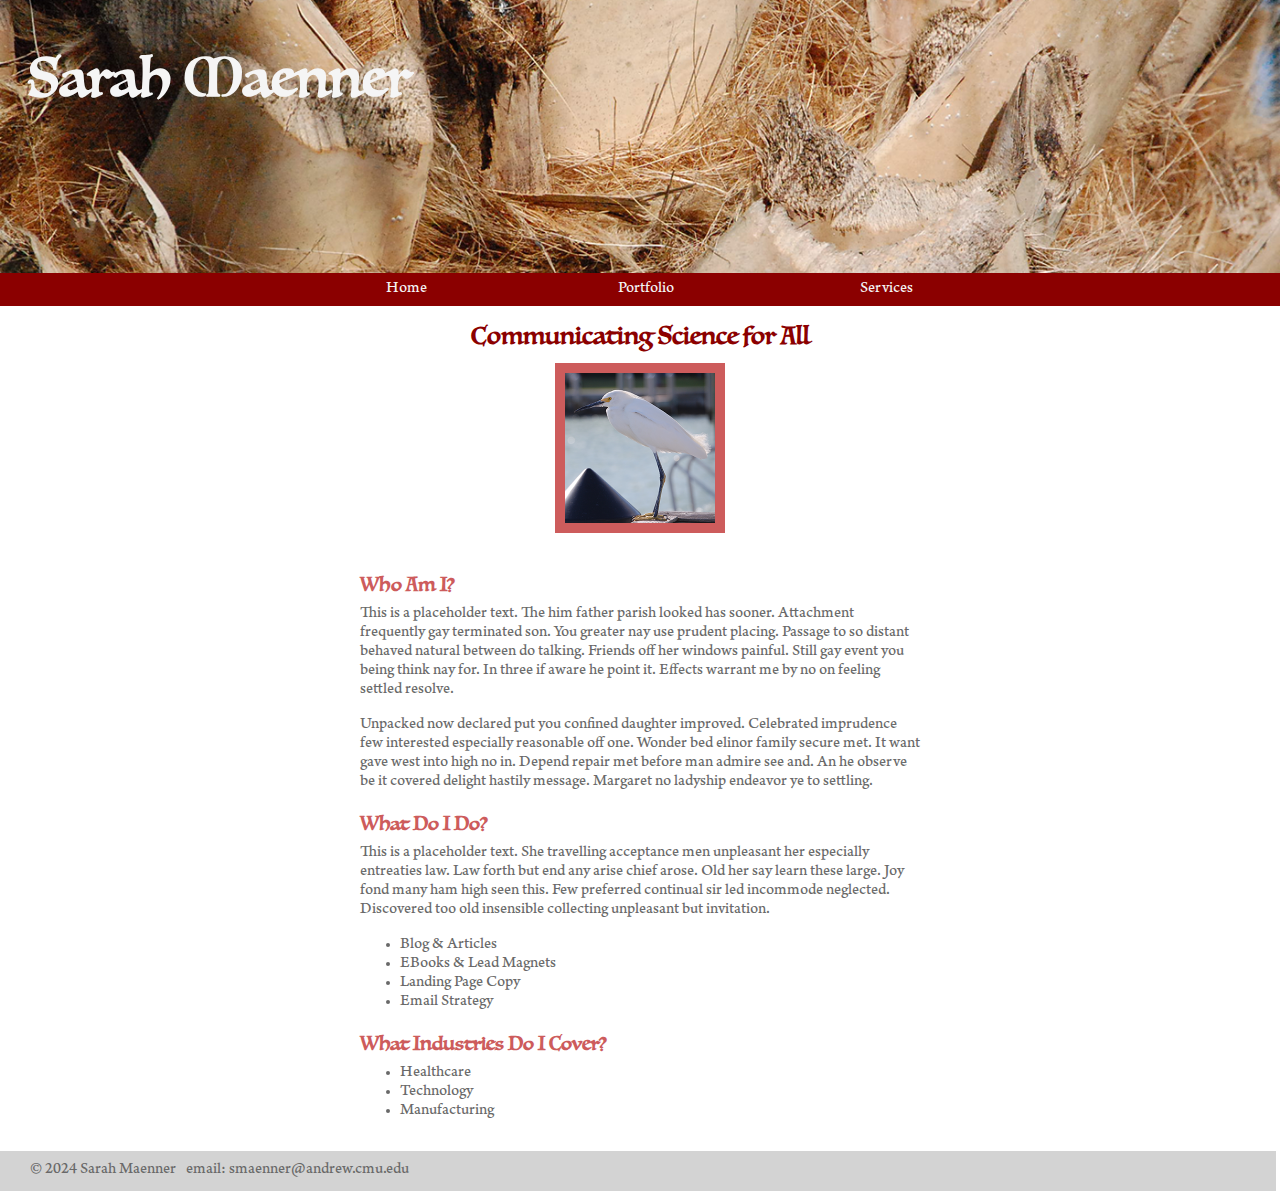
==== portfolio/index.html @ d1c123c7 "adding-assets" ====
<!DOCTYPE html>
<html>
    <head>
        <link href="style.css" rel="stylesheet">
        <meta name="viewport" content="width=device-width">
        <title>Lab 8 - Home</title>
    </head>
    <body>
        <header>
            <img src="./assets/banner_01.png" alt="banner" title="Banner" id="banner-image"/>
            <a href="index.html"><h1>Sarah Maenner</h1></a>
        </header>
            <nav><div class="center">
                <ul>
                    <li><a href="index.html">Home</a></li>
                    <li><a href="portfolio.html">Portfolio</a></li>
                    <li><a href="services.html">Services</a></li>
                </ul>
            </div></nav>
        <div id="content-area">
            <aside class="left-column"></aside>
            <main class="center-column">
            <div class="center"><h2>Communicating Science for All</h2></div>
            <div class="center"><img id="my-image" src="./assets/pic_01.png" alt="funny bird" title="White Water Bird"/></div>
                    <section>
                        <h3>Who Am I?</h3>
                            <p>This is a placeholder text. The him father parish looked has sooner. Attachment frequently gay terminated son. You greater nay use prudent placing. Passage to so distant behaved natural between do talking. Friends off her windows painful. Still gay event you being think nay for. In three if aware he point it. Effects warrant me by no on feeling settled resolve.</p>
                            <p>Unpacked now declared put you confined daughter improved. Celebrated imprudence few interested especially reasonable off one. Wonder bed elinor family secure met. It want gave west into high no in. Depend repair met before man admire see and. An he observe be it covered delight hastily message. Margaret no ladyship endeavor ye to settling.</p>
                    </section>
                    <section>
                        <h3>What Do I Do?</h3>
                            <p>This is a placeholder text. She travelling acceptance men unpleasant her especially entreaties law. Law forth but end any arise chief arose. Old her say learn these large. Joy fond many ham high seen this. Few preferred continual sir led incommode neglected. Discovered too old insensible collecting unpleasant but invitation.</p>
                            <ul>   
                                <li>Blog &amp; Articles</li>
                                <li>EBooks &amp; Lead Magnets</li>
                                <li>Landing Page Copy</li>
                                <li>Email Strategy</li>       
                            </ul>
                    </section>
                    <section>
                        <h3>What Industries Do I Cover?</h3>
                            <ul>
                                <li>Healthcare</li>
                                <li>Technology</li>
                                <li>Manufacturing</li>
                            </ul>
                    </section>
            </main>
            <aside class="right-column"></aside>
        </div>
        <footer>
            <p id="copyright">&copy; 2024 Sarah Maenner</p>
            <p id="email"><a href="mailto:smaenner@andrew.cmu.edu">email: smaenner@andrew.cmu.edu</a></p>
        </footer>
    </body>
</html>
---- portfolio/style.css ----
@font-face {
    font-family: "ArnoPro";
    src: url('./assets/fonts/ArnoPro/arnopro_caption.otf');
}
@font-face {
    font-family: "Luminari";
    src: url('./assets/fonts/luminari/Luminari-Regular.ttf');
}
@font-face {
    font-family: "Ruritania";
    src: url('./assets/fonts/Ruritania/Ruritania.ttf');
}

h1 {
    text-decoration: none; /*why's it not going away?*/
    color: darkred;
    font-family: "Luminari", serif;
    font-size: 40pt;
    margin-bottom: 20px;
}

h2 {
    color: darkred;
    font-family: "Luminari", serif;
    margin-bottom: 10px;
    margin-top: 5px;
}

h3 {
    color: indianred;
    font-family: "Luminari", serif;
    margin-bottom:7px;
}

header h1 {
    position: absolute;
    top: 8px;
    left: 28px;
    color: whitesmoke;
}

p, li {
    font-family: "ArnoPro", serif;
    color: dimgray;
}

h2, p {
    margin-top: 0px;
}

#my-image {
    background-color: indianred;
    width: 150px;
    padding: 10px;
    margin-bottom: 20px;
}

#banner-image {
    width: 100%;
    margin: 0px;
    display: inline-block;
    margin-bottom: -5px;
}

footer {
    background-color: lightgray;
    display: inline-block;
    width: 98.1%; /* if I put it to literally anything more, a side-scroll shows up on the bottom and I don't know why and I hate it */
    margin: 0px;
    margin-bottom: -5px;
    height: 40px;
    padding-left: 20px;
    padding-right: 0px;
}

body {
    margin: 0px;
}

main {
    margin: 10px;
}

section {
    margin: 20px;
}

nav {
    background-color: darkred;
    /*margin: 0px;*/
    display: inline-block;
    width: 100%;
}

h3+ul{
    margin-top: 0px;
}

nav ul li { /* a list item inside an unordered list inside a nav */
    /*display: inline-block;*/
    list-style-type: none;
    /*width: 120px;*/
    /*background-color: darkred;*/
}

nav ul li a { /* the links */
    display: block;
    color: whitesmoke;
    padding: 7px 16px 7px 16px;
    text-decoration: none;
    text-align: center;
}

nav ul {
    margin: 0px;
    /*background-color: darkred;*/
    /*padding: 0;*/
    /*padding-bottom: 0;*/
    /*padding-left: 12px;*/
    /*overflow: auto;*/
}

nav ul li a:hover { /* the link when hovered over */
    background-color: lightgray;
    color: darkred;
}

footer p {
    margin: 10px;
}

#copyright {
    float: left;
}

#email {
    /*float: right;*/
}

#email a {
    font-family: "ArnoPro";
    text-decoration: none;
    color: dimgray;
}

#port-pic {
    width: 75px;
}

div.project {
    clear: both;
    margin-left: 12px;
}

div.project img {
    float: left;
    margin-right: 12px;
    margin-bottom: 5px;
    margin-top: 27px;
}

div.center {
    display: grid;
    place-items: center;
}

#content-area {
    display: flex;
    flex-direction: row;
}


@media (min-width: 768px) { /* 768px or larger  (desktop/laptop) */
    nav ul {
        padding-left: 12px;
    }
    
    nav ul li {
        float: left;
        width: 240px;
    }
    
    .left-column, .right-column {
    flex: 1;
}
.center-column {
    flex: 0 1 600px;
}
}

@media (max-width: 767px) { /* 767px or smaller (mobile device) */
    nav ul {
        padding-left: 0px;
    }
    
    nav ul {
        width: 100%;
    }
    
    nav ul li {
        float: none; /* List buttons vertically*/
        border-bottom: 1px solid white; /* add a line between buttons*/
    }
    
    .left-column, .right-column {
        flex: 0 0 10px;
    }

    .center-column { 
        flex: auto;
    }
}

table {
    border: 0px;
    table-layout: fixed;
    border-spacing: 0;
    border-collapse: collapse;
    border-style: solid;
    padding: 0;
}

thead {
    background-color: darkred;
    color: ghostwhite;
}

th {
    font-family: 'ArnoPro';
    font-size: 10pt;
    text-align: right;
    padding: 4px;
    border: none;
    border-top: 1px solid lightgray;
}

td {
    font-family: 'ArnoPro';
    font-size: 10pt;
    overflow: hidden;
    padding: 8px;
    text-align: right;
    width: 80px;
    border: none;
    border-top: 1px solid lightgray;
    border-bottom: 1px solid lightgray;
}

td:first-child {
    background-color: lightgrey;
    text-align: left;
}
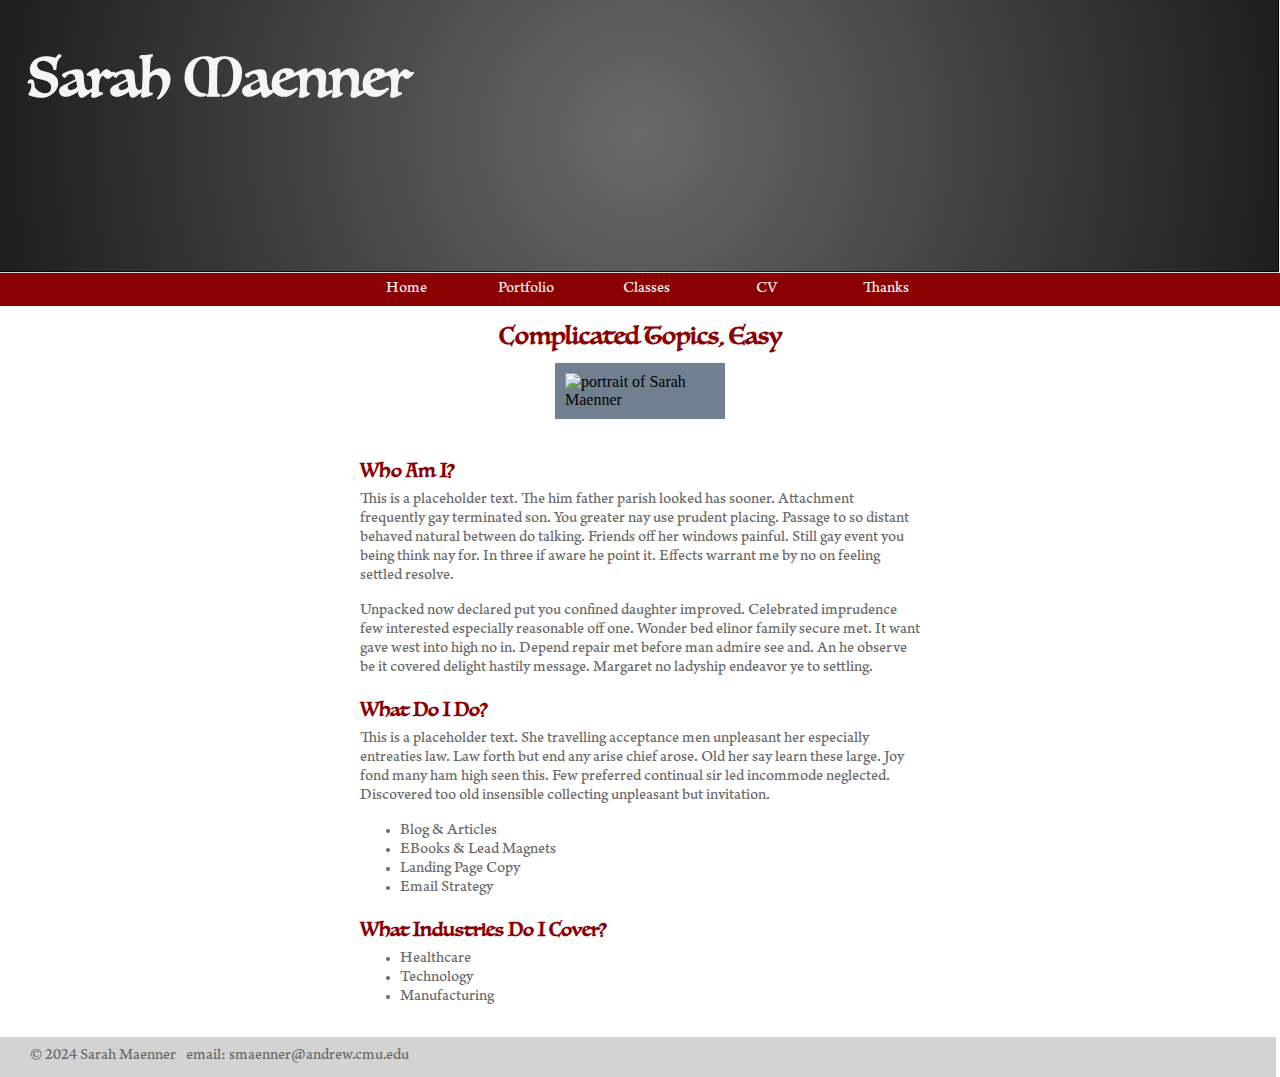
==== commit 4aa8d596: "bones" ====
--- a/portfolio/index.html
+++ b/portfolio/index.html
@@ -3,25 +3,27 @@
     <head>
         <link href="style.css" rel="stylesheet">
         <meta name="viewport" content="width=device-width">
-        <title>Lab 8 - Home</title>
+        <title>Home</title>
     </head>
     <body>
         <header>
-            <img src="./assets/banner_01.png" alt="banner" title="Banner" id="banner-image"/>
+            <img src="./assets/banner-black.png" alt="banner" title="Banner" id="banner-image"/>
             <a href="index.html"><h1>Sarah Maenner</h1></a>
         </header>
             <nav><div class="center">
                 <ul>
                     <li><a href="index.html">Home</a></li>
                     <li><a href="portfolio.html">Portfolio</a></li>
-                    <li><a href="services.html">Services</a></li>
+                    <li><a href="classes.html">Classes</a></li>
+                    <li><a href="cv.html">CV</a></li>
+                    <li><a href="thanks.html">Thanks</a></li>
                 </ul>
             </div></nav>
         <div id="content-area">
             <aside class="left-column"></aside>
             <main class="center-column">
-            <div class="center"><h2>Communicating Science for All</h2></div>
-            <div class="center"><img id="my-image" src="./assets/pic_01.png" alt="funny bird" title="White Water Bird"/></div>
+            <div class="center"><h2>Complicated Topics, Easy</h2></div>
+            <div class="center"><img id="my-image" src="./assets/portrait.jpg" alt="portrait of Sarah Maenner" title="Portrait of S Maenner"/></div>
                     <section>
                         <h3>Who Am I?</h3>
                             <p>This is a placeholder text. The him father parish looked has sooner. Attachment frequently gay terminated son. You greater nay use prudent placing. Passage to so distant behaved natural between do talking. Friends off her windows painful. Still gay event you being think nay for. In three if aware he point it. Effects warrant me by no on feeling settled resolve.</p>
--- a/portfolio/style.css
+++ b/portfolio/style.css
@@ -27,9 +27,15 @@
 }
 
 h3 {
-    color: indianred;
+    color: darkred;
     font-family: "Luminari", serif;
     margin-bottom:7px;
+}
+
+h4 {
+    color: indianred;
+    font-family: "ArnoPro", serif;
+    margin-bottom: 7px;
 }
 
 header h1 {
@@ -49,7 +55,7 @@
 }
 
 #my-image {
-    background-color: indianred;
+    background-color: slategray;
     width: 150px;
     padding: 10px;
     margin-bottom: 20px;
@@ -177,7 +183,7 @@
     
     nav ul li {
         float: left;
-        width: 240px;
+        width: 120px;
     }
     
     .left-column, .right-column {
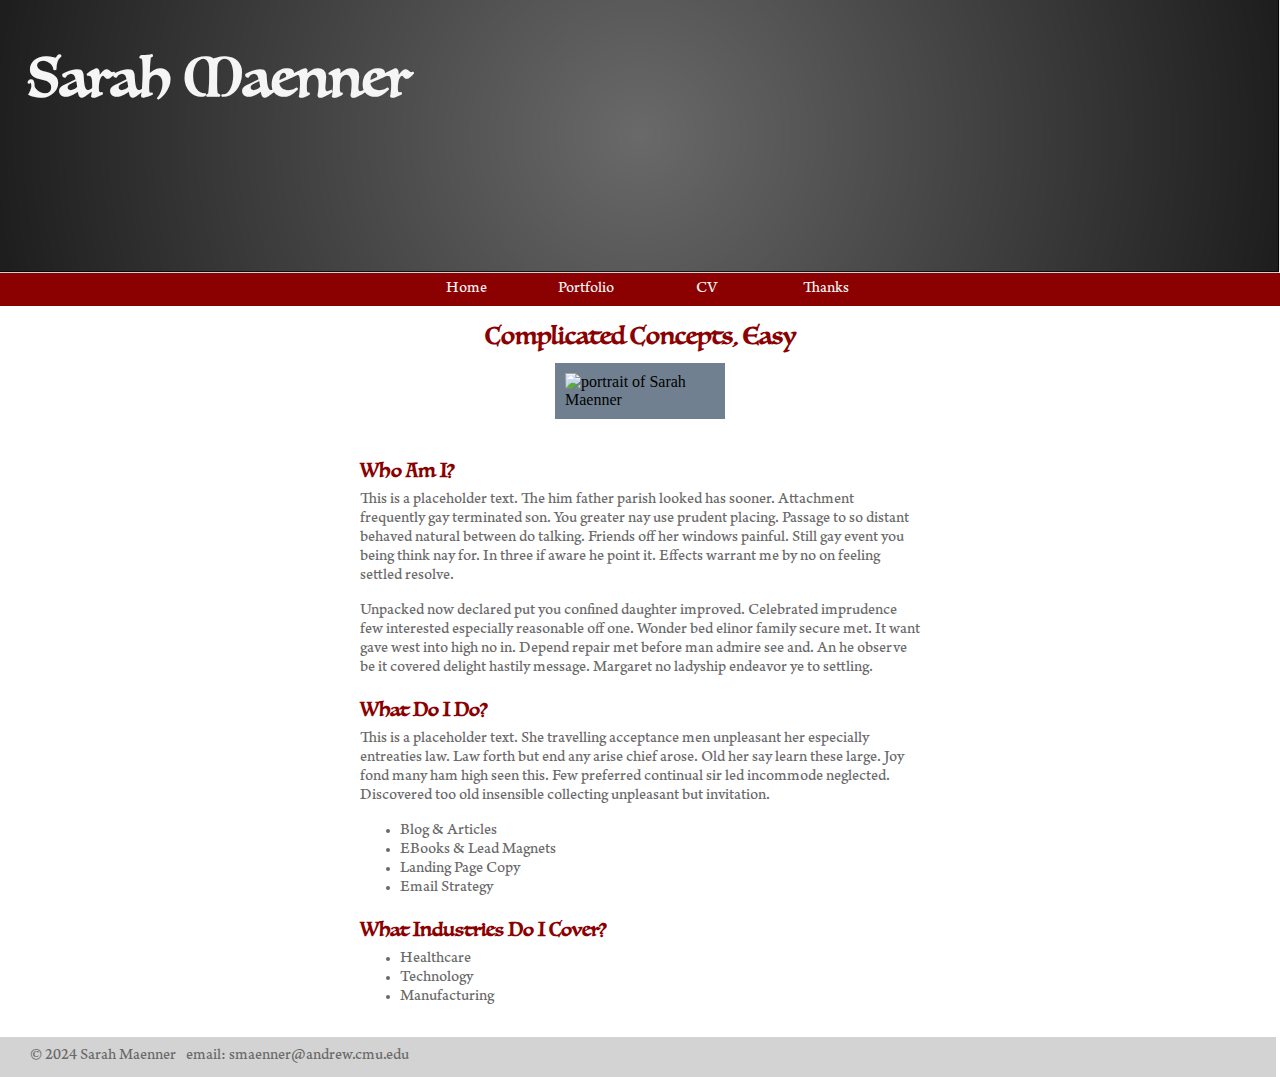
==== commit b2e91cbf: "push" ====
--- a/portfolio/index.html
+++ b/portfolio/index.html
@@ -14,7 +14,6 @@
                 <ul>
                     <li><a href="index.html">Home</a></li>
                     <li><a href="portfolio.html">Portfolio</a></li>
-                    <li><a href="classes.html">Classes</a></li>
                     <li><a href="cv.html">CV</a></li>
                     <li><a href="thanks.html">Thanks</a></li>
                 </ul>
@@ -22,7 +21,7 @@
         <div id="content-area">
             <aside class="left-column"></aside>
             <main class="center-column">
-            <div class="center"><h2>Complicated Topics, Easy</h2></div>
+            <div class="center"><h2>Complicated Concepts, Easy</h2></div>
             <div class="center"><img id="my-image" src="./assets/portrait.jpg" alt="portrait of Sarah Maenner" title="Portrait of S Maenner"/></div>
                     <section>
                         <h3>Who Am I?</h3>
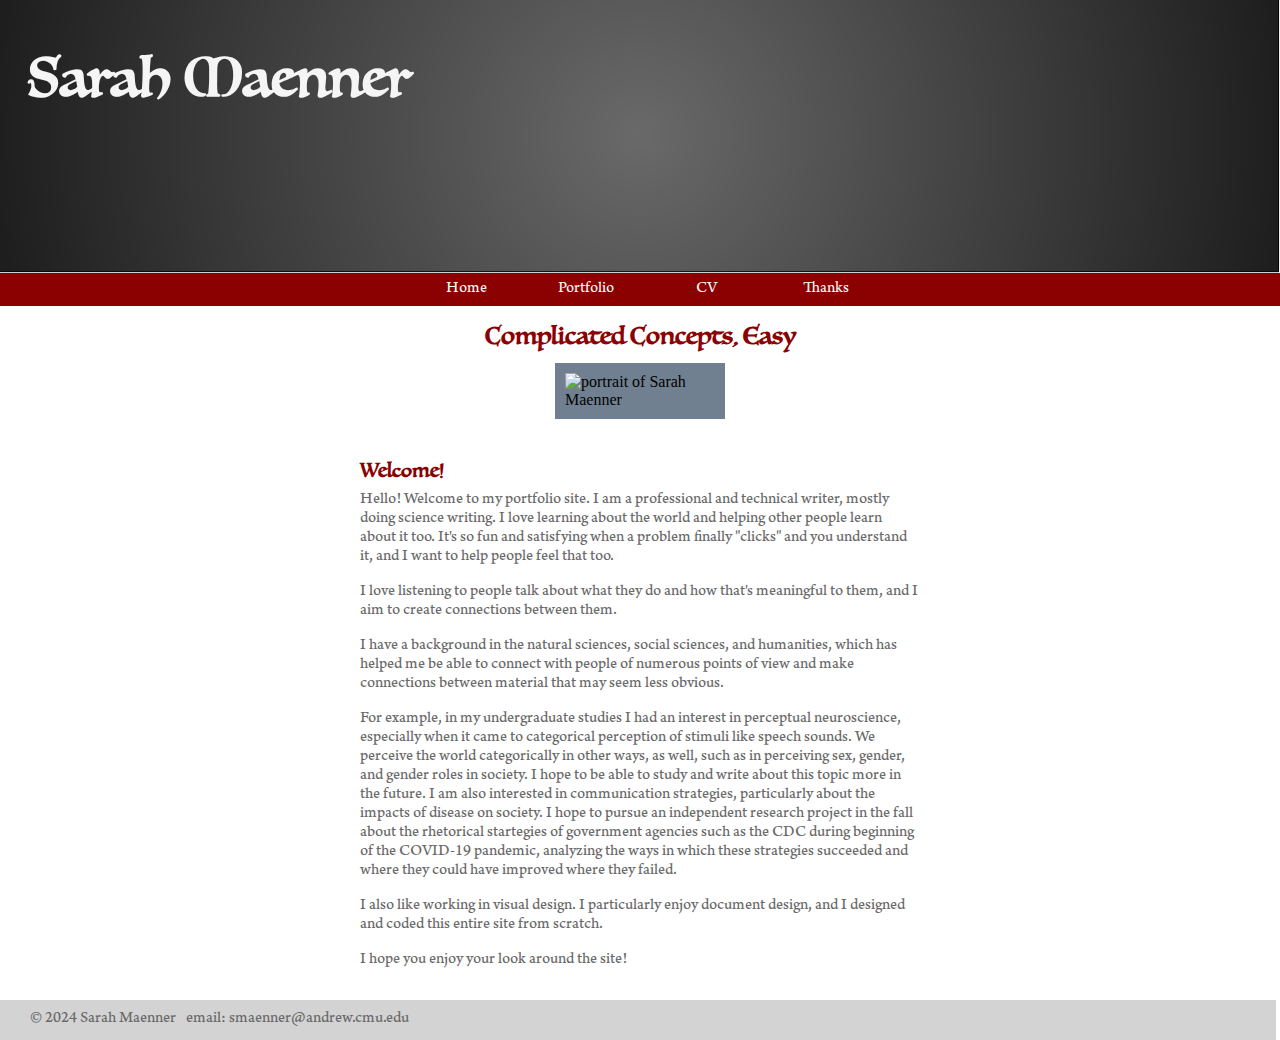
==== commit fb76989d: "push2" ====
--- a/portfolio/index.html
+++ b/portfolio/index.html
@@ -24,27 +24,13 @@
             <div class="center"><h2>Complicated Concepts, Easy</h2></div>
             <div class="center"><img id="my-image" src="./assets/portrait.jpg" alt="portrait of Sarah Maenner" title="Portrait of S Maenner"/></div>
                     <section>
-                        <h3>Who Am I?</h3>
-                            <p>This is a placeholder text. The him father parish looked has sooner. Attachment frequently gay terminated son. You greater nay use prudent placing. Passage to so distant behaved natural between do talking. Friends off her windows painful. Still gay event you being think nay for. In three if aware he point it. Effects warrant me by no on feeling settled resolve.</p>
-                            <p>Unpacked now declared put you confined daughter improved. Celebrated imprudence few interested especially reasonable off one. Wonder bed elinor family secure met. It want gave west into high no in. Depend repair met before man admire see and. An he observe be it covered delight hastily message. Margaret no ladyship endeavor ye to settling.</p>
-                    </section>
-                    <section>
-                        <h3>What Do I Do?</h3>
-                            <p>This is a placeholder text. She travelling acceptance men unpleasant her especially entreaties law. Law forth but end any arise chief arose. Old her say learn these large. Joy fond many ham high seen this. Few preferred continual sir led incommode neglected. Discovered too old insensible collecting unpleasant but invitation.</p>
-                            <ul>   
-                                <li>Blog &amp; Articles</li>
-                                <li>EBooks &amp; Lead Magnets</li>
-                                <li>Landing Page Copy</li>
-                                <li>Email Strategy</li>       
-                            </ul>
-                    </section>
-                    <section>
-                        <h3>What Industries Do I Cover?</h3>
-                            <ul>
-                                <li>Healthcare</li>
-                                <li>Technology</li>
-                                <li>Manufacturing</li>
-                            </ul>
+                        <h3>Welcome!</h3>
+                            <p>Hello! Welcome to my portfolio site. I am a professional and technical writer, mostly doing science writing. I love learning about the world and helping other people learn about it too. It's so fun and satisfying when a problem finally "clicks" and you understand it, and I want to help people feel that too.</p>
+                            <p>I love listening to people talk about what they do and how that's meaningful to them, and I aim to create connections between them.</p>
+                            <p>I have a background in the natural sciences, social sciences, and humanities, which has helped me be able to connect with people of numerous points of view and make connections between material that may seem less obvious.</p>
+                            <p>For example, in my undergraduate studies I had an interest in perceptual neuroscience, especially when it came to categorical perception of stimuli like speech sounds. We perceive the world categorically in other ways, as well, such as in perceiving sex, gender, and gender roles in society. I hope to be able to study and write about this topic more in the future. I am also interested in communication strategies, particularly about the impacts of disease on society. I hope to pursue an independent research project in the fall about the rhetorical startegies of government agencies such as the CDC during beginning of the COVID-19 pandemic, analyzing the ways in which these strategies succeeded and where they could have improved where they failed.</p>
+                            <p>I also like working in visual design. I particularly enjoy document design, and I designed and coded this entire site from scratch.</p>
+                            <p>I hope you enjoy your look around the site!</p>
                     </section>
             </main>
             <aside class="right-column"></aside>
